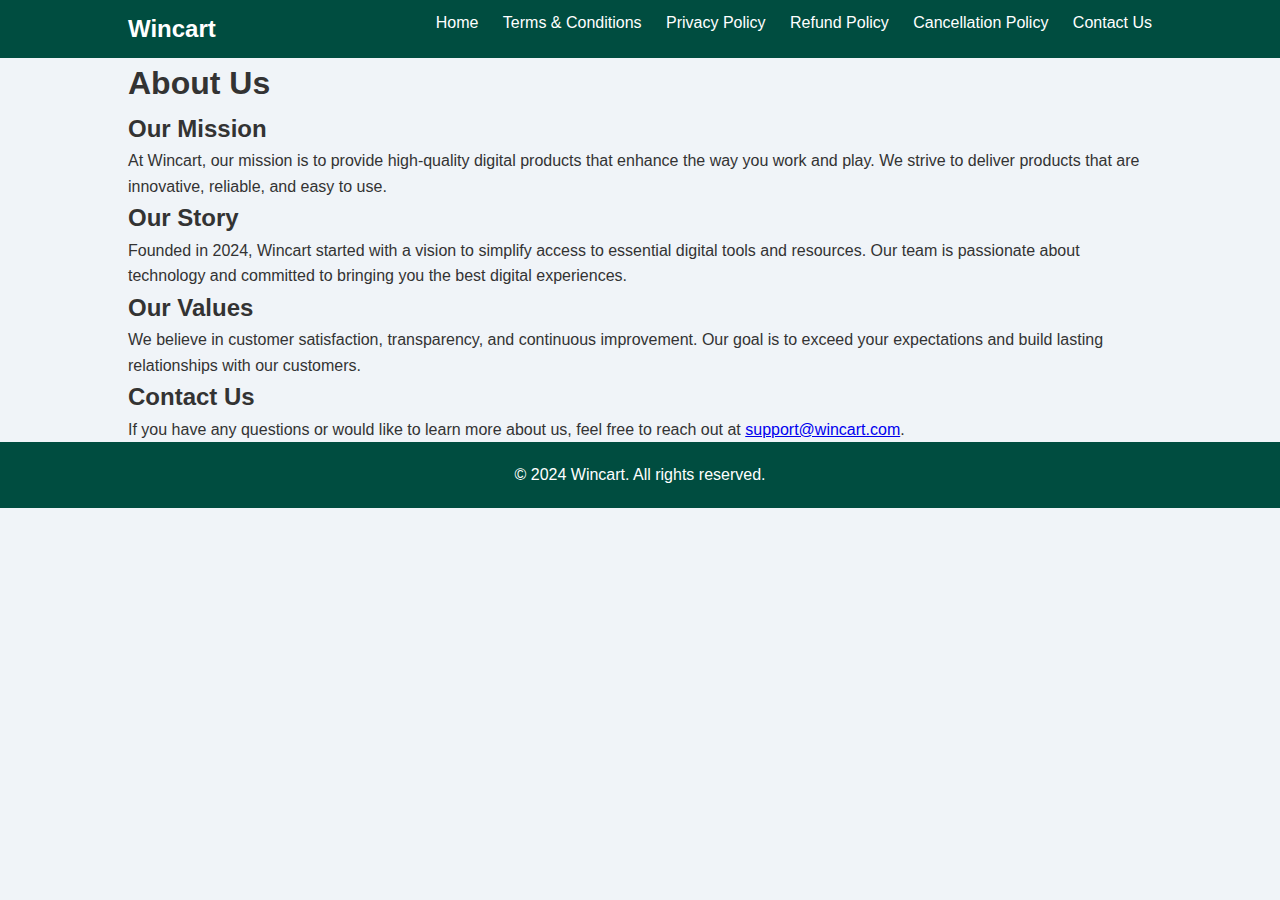
==== about.html @ 6e478d60 "Add files via upload" ====
<!DOCTYPE html>
<html lang="en">
<head>
    <meta charset="UTF-8">
    <meta name="viewport" content="width=device-width, initial-scale=1.0">
    <title>About Us - Wincart</title>
    <link rel="stylesheet" href="styles.css">
</head>
<body>
    <header>
        <div class="container">
            <div class="logo">Wincart</div>
            <nav>
                <ul>
                    <li><a href="index.html">Home</a></li>
                    <li><a href="terms.html">Terms & Conditions</a></li>
                    <li><a href="privacy.html">Privacy Policy</a></li>
                    <li><a href="refund.html">Refund Policy</a></li>
                    <li><a href="cancellation.html">Cancellation Policy</a></li>
                    <li><a href="contact.html">Contact Us</a></li>
                </ul>
            </nav>
        </div>
    </header>
    <main class="container">
        <h1>About Us</h1>
        <section>
            <h2>Our Mission</h2>
            <p>At Wincart, our mission is to provide high-quality digital products that enhance the way you work and play. We strive to deliver products that are innovative, reliable, and easy to use.</p>
            
            <h2>Our Story</h2>
            <p>Founded in 2024, Wincart started with a vision to simplify access to essential digital tools and resources. Our team is passionate about technology and committed to bringing you the best digital experiences.</p>
            
            <h2>Our Values</h2>
            <p>We believe in customer satisfaction, transparency, and continuous improvement. Our goal is to exceed your expectations and build lasting relationships with our customers.</p>
            
            <h2>Contact Us</h2>
            <p>If you have any questions or would like to learn more about us, feel free to reach out at <a href="mailto:support@wincart.com">support@wincart.com</a>.</p>
        </section>
    </main>
    <footer>
        <div class="container">
            <p>&copy; 2024 Wincart. All rights reserved.</p>
        </div>
    </footer>
</body>
</html>
---- styles.css ----
/* Basic Reset */
* {
    margin: 0;
    padding: 0;
    box-sizing: border-box;
}

/* Body Styling */
body {
    font-family: 'Arial', sans-serif;
    color: #333;
    line-height: 1.6;
    background-color: #f0f4f8; /* Light Gray */
}

/* Container */
.container {
    width: 80%;
    margin: 0 auto;
}

/* Header */
header {
    background: #004d40; /* Teal Blue */
    color: #fff;
    padding: 10px 0;
}

header .logo {
    float: left;
    font-size: 1.5em;
    font-weight: bold;
}

header nav {
    float: right;
}

header nav ul {
    list-style: none;
}

header nav ul li {
    display: inline;
    margin-left: 20px;
}

header nav ul li a {
    color: #fff;
    text-decoration: none;
}

header::after {
    content: '';
    display: table;
    clear: both;
}

/* Hero Section */
.hero {
    background: #b2dfdb; /* Light Blue */
    padding: 40px 0;
    text-align: center;
}

.hero h1 {
    font-size: 2.5em;
    margin-bottom: 10px;
}

.hero p {
    font-size: 1.2em;
    margin-bottom: 20px;
}

.hero .countdown {
    display: flex;
    justify-content: center;
    margin-bottom: 20px;
}

.hero .countdown p {
    margin: 0 10px;
    font-size: 1.5em;
}

.hero .cta-button {
    background: #004d40; /* Teal Blue */
    color: #fff;
    padding: 10px 20px;
    text-decoration: none;
    border-radius: 5px;
}

/* Introduction Section */
.introduction {
    background: #e0f2f1; /* Light Blue */
    padding: 40px 0;
    text-align: center;
}

.introduction h2 {
    font-size: 2em;
    margin-bottom: 20px;
}

.introduction p {
    font-size: 1.2em;
    margin-bottom: 20px;
}

.introduction .cta-button {
    background: #004d40; /* Teal Blue */
    color: #fff;
    padding: 10px 20px;
    text-decoration: none;
    border-radius: 5px;
}

/* What Is It Section */
.what-is-it {
    padding: 40px 0;
}

.what-is-it .image-text {
    display: flex;
    align-items: center;
    justify-content: space-between;
}

.what-is-it .image-text img {
    max-width: 200px;
    height: auto;
    margin-right: 20px;
}

.what-is-it .text {
    max-width: 600px;
}

.what-is-it h2 {
    font-size: 2em;
    margin-bottom: 20px;
}

.what-is-it p {
    font-size: 1.2em;
    line-height: 1.6;
}

/* Why Do You Need It Section */
.why-do-you-need-it {
    background: #e0f2f1; /* Light Blue */
    padding: 40px 0;
}

.why-do-you-need-it .image-text {
    display: flex;
    align-items: center;
    justify-content: space-between;
}

.why-do-you-need-it .info-image {
    max-width: 200px;
    height: auto;
    margin-right: 20px;
}

.why-do-you-need-it .text {
    max-width: 600px;
}

.why-do-you-need-it h2 {
    font-size: 2em;
    margin-bottom: 20px;
}

.why-do-you-need-it p {
    font-size: 1.2em;
    line-height: 1.6;
}

/* Who Is This For Section */
.who-is-this-for {
    padding: 40px 0;
}

.who-is-this-for .image-text {
    display: flex;
    align-items: center;
    justify-content: space-between;
}

.who-is-this-for .info-image {
    max-width: 200px;
    height: auto;
    margin-right: 20px;
}

.who-is-this-for .text {
    max-width: 600px;
}

.who-is-this-for h2 {
    font-size: 2em;
    margin-bottom: 20px;
}

.who-is-this-for p {
    font-size: 1.2em;
    line-height: 1.6;
}

/* Bonuses Section */
.bonuses {
    background: #b2dfdb; /* Light Blue */
    padding: 40px 0;
    text-align: center;
}

.bonuses h2 {
    font-size: 2em;
    margin-bottom: 20px;
}

.bonuses ul {
    list-style: none;
    padding: 0;
}

.bonuses ul li {
    font-size: 1.2em;
    margin-bottom: 10px;
}

.bonuses .cta-button {
    background: #004d40; /* Teal Blue */
    color: #fff;
    padding: 10px 20px;
    text-decoration: none;
    border-radius: 5px;
}

/* Testimonials Section */
.testimonials {
    padding: 40px 0;
}

.testimonials h2 {
    text-align: center;
    font-size: 2em;
    margin-bottom: 20px;
}

.testimonials .testimonial-grid {
    display: flex;
    flex-wrap: wrap;
    justify-content: center;
}

.testimonials .testimonial {
    background: #ffffff; /* White */
    border: 1px solid #ccc;
    padding: 20px;
    margin: 10px;
    max-width: 300px;
    text-align: center;
}

.testimonials .testimonial p {
    font-size: 1.2em;
    margin-bottom: 10px;
}

.testimonials .testimonial span {
    display: block;
    font-style: italic;
}

/* About Section */
.about {
    background: #e0f2f1; /* Light Blue */
    padding: 40px 0;
    text-align: center;
}

.about h2 {
    font-size: 2em;
    margin-bottom: 20px;
}

.about p {
    font-size: 1.2em;
    line-height: 1.6;
}

/* Footer */
footer {
    background: #004d40; /* Teal Blue */
    color: #fff;
    padding: 20px 0;
    text-align: center;
}

.footer-links {
    margin-bottom: 20px;
}

.footer-links a {
    color: #fff;
    text-decoration: none;
    margin: 0 10px;
}

.footer-links a:hover {
    text-decoration: underline;
}

.social-media {
    margin-top: 10px;
}

.social-media a {
    margin: 0 10px;
}

.social-media img {
    width: 24px;
    height: 24px;
}

/* Responsive Design */
@media (max-width: 768px) {
    .image-text {
        flex-direction: column;
        align-items: flex-start;
    }

    .image-text img {
        max-width: 100%;
        margin-bottom: 20px;
    }

    .image-text .text {
        max-width: 100%;
    }

    header nav ul {
        text-align: center;
    }

    header nav ul li {
        display: block;
        margin: 10px 0;
    }

    .hero .countdown {
        flex-direction: column;
    }

    .hero .countdown p {
        margin-bottom: 10px;
    }

    .testimonial-grid {
        flex-direction: column;
    }
}
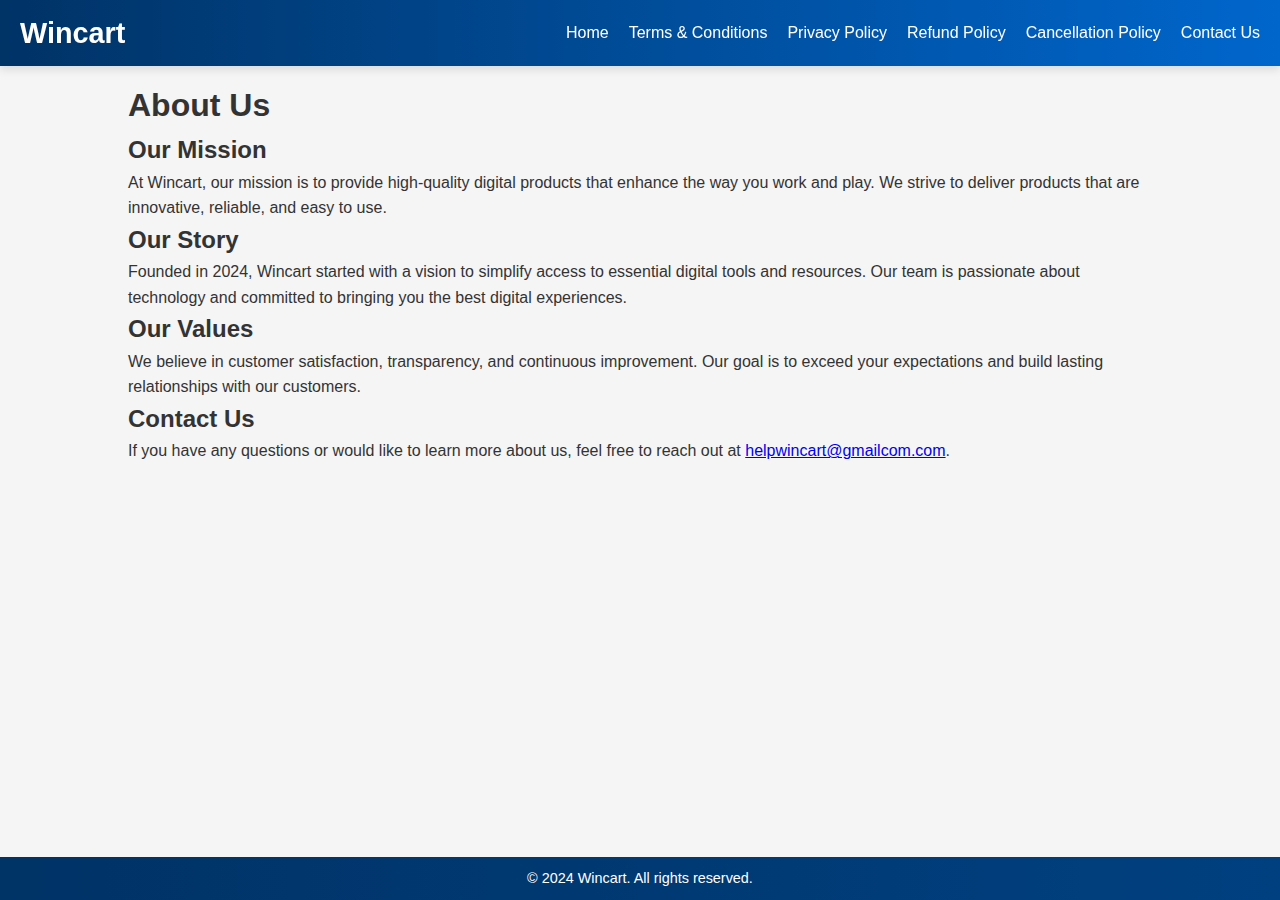
==== commit 8fd94ea5: "about.html" ====
--- a/about.html
+++ b/about.html
@@ -5,23 +5,116 @@
     <meta name="viewport" content="width=device-width, initial-scale=1.0">
     <title>About Us - Wincart</title>
     <link rel="stylesheet" href="styles.css">
+    <style>
+        /* Example styles for dropdown and menu icon */
+        .menu-icon {
+            cursor: pointer;
+            display: none; /* Hide menu icon on large screens */
+        }
+
+        .dropdown-menu {
+            display: none; /* Hide dropdown menu by default */
+            position: absolute;
+            background-color: #fff;
+            border: 1px solid #ccc;
+            top: 60px; /* Adjust based on your layout */
+            right: 0;
+            width: 200px;
+        }
+
+        .dropdown-menu ul {
+            list-style: none;
+            padding: 0;
+            margin: 0;
+        }
+
+        .dropdown-menu ul li {
+            border-bottom: 1px solid #ccc;
+        }
+
+        .dropdown-menu ul li a {
+            display: block;
+            padding: 10px;
+            text-decoration: none;
+            color: #000;
+        }
+
+        .dropdown-menu ul li a:hover {
+            background-color: #f0f0f0;
+        }
+
+        @media (max-width: 768px) {
+            .menu-icon {
+                display: block; /* Show menu icon on small screens */
+            }
+
+            nav {
+                display: none; /* Hide regular navigation menu on small screens */
+            }
+        }
+
+        /* Adjust page layout to center content between header and footer */
+        body {
+            display: flex;
+            flex-direction: column;
+            min-height: 100vh;
+            margin: 0;
+        }
+
+        main {
+            flex-grow: 1;
+            padding-top: 80px; /* Adjusted to account for fixed header height */
+            padding-bottom: 40px; /* Footer space */
+        }
+
+        header {
+            background-color: #003366;
+            color: white;
+            padding: 10px 20px;
+            position: fixed;
+            top: 0;
+            width: 100%;
+            z-index: 1000;
+        }
+
+        footer {
+            background-color: #003366;
+            color: white;
+            padding: 10px 20px;
+            text-align: center;
+        }
+    </style>
 </head>
 <body>
     <header>
-        <div class="container">
-            <div class="logo">Wincart</div>
-            <nav>
-                <ul>
-                    <li><a href="index.html">Home</a></li>
-                    <li><a href="terms.html">Terms & Conditions</a></li>
-                    <li><a href="privacy.html">Privacy Policy</a></li>
-                    <li><a href="refund.html">Refund Policy</a></li>
-                    <li><a href="cancellation.html">Cancellation Policy</a></li>
-                    <li><a href="contact.html">Contact Us</a></li>
-                </ul>
-            </nav>
+        <div class="logo">Wincart</div>
+        <nav>
+            <ul class="nav-links">
+                <li><a href="index.html">Home</a></li>
+                <li><a href="terms.html">Terms & Conditions</a></li>
+                <li><a href="privacy.html">Privacy Policy</a></li>
+                <li><a href="refund.html">Refund Policy</a></li>
+                <li><a href="cancellation.html">Cancellation Policy</a></li>
+                <li><a href="contact.html">Contact Us</a></li>
+            </ul>
+        </nav>
+        <div class="menu-icon" onclick="toggleDropdown()">
+            <div class="bar"></div>
+            <div class="bar"></div>
+            <div class="bar"></div>
+        </div>
+        <div class="dropdown-menu" id="dropdown">
+            <ul>
+                <li><a href="index.html">Home</a></li>
+                <li><a href="terms.html">Terms & Conditions</a></li>
+                <li><a href="privacy.html">Privacy Policy</a></li>
+                <li><a href="refund.html">Refund Policy</a></li>
+                <li><a href="cancellation.html">Cancellation Policy</a></li>
+                <li><a href="contact.html">Contact Us</a></li>
+            </ul>
         </div>
     </header>
+
     <main class="container">
         <h1>About Us</h1>
         <section>
@@ -35,14 +128,25 @@
             <p>We believe in customer satisfaction, transparency, and continuous improvement. Our goal is to exceed your expectations and build lasting relationships with our customers.</p>
             
             <h2>Contact Us</h2>
-            <p>If you have any questions or would like to learn more about us, feel free to reach out at <a href="mailto:support@wincart.com">support@wincart.com</a>.</p>
+            <p>If you have any questions or would like to learn more about us, feel free to reach out at <a href="mailto:support@wincart.com">helpwincart@gmailcom.com</a>.</p>
         </section>
     </main>
+
     <footer>
         <div class="container">
             <p>&copy; 2024 Wincart. All rights reserved.</p>
         </div>
     </footer>
+
+    <script>
+        function toggleDropdown() {
+            var dropdown = document.getElementById('dropdown');
+            if (dropdown.style.display === 'block') {
+                dropdown.style.display = 'none';
+            } else {
+                dropdown.style.display = 'block';
+            }
+        }
+    </script>
 </body>
 </html>
-
--- a/styles.css
+++ b/styles.css
@@ -10,7 +10,7 @@
     font-family: 'Arial', sans-serif;
     color: #333;
     line-height: 1.6;
-    background-color: #f0f4f8; /* Light Gray */
+    background-color: #F5F5F5; /* Light Gray Background */
 }
 
 /* Container */
@@ -21,46 +21,119 @@
 
 /* Header */
 header {
-    background: #004d40; /* Teal Blue */
-    color: #fff;
-    padding: 10px 0;
+    background: linear-gradient(90deg, #003366 0%, #0066cc 100%); /* Navy Blue to Sky Blue */
+    color: #fff;
+    padding: 10px 30px;
+    position: fixed; /* Sticky header */
+    width: 100%;
+    top: 0;
+    left: 0;
+    z-index: 1000;
+    box-shadow: 0 4px 8px rgba(0, 0, 0, 0.1); /* Enhanced shadow */
+    display: flex;
+    justify-content: space-between;
+    align-items: center;
+    transition: background-color 0.3s ease, padding 0.3s ease;
 }
 
 header .logo {
-    float: left;
-    font-size: 1.5em;
+    font-size: 1.8em; /* Increased logo size */
     font-weight: bold;
+    transition: transform 0.3s ease; /* Added hover effect for logo */
+}
+
+header .logo:hover {
+    transform: scale(1.1); /* Slightly increases logo size on hover */
 }
 
 header nav {
-    float: right;
-}
-
-header nav ul {
+    display: flex;
+}
+
+header nav ul.nav-links {
     list-style: none;
-}
-
-header nav ul li {
-    display: inline;
+    display: flex;
+    margin: 0;
+    padding: 0;
+}
+
+header nav ul.nav-links li {
     margin-left: 20px;
 }
 
-header nav ul li a {
+header nav ul.nav-links li a {
     color: #fff;
     text-decoration: none;
-}
-
-header::after {
-    content: '';
-    display: table;
-    clear: both;
+    transition: color 0.3s ease, border-bottom 0.3s ease;
+}
+
+header nav ul.nav-links li a:hover {
+    color: #00bfff; /* Deep Sky Blue color on hover */
+    border-bottom: 2px solid #00bfff; /* Adds a bottom border on hover */
+    padding-bottom: 2px;
+}
+
+/* Menu Icon for Mobile View */
+.menu-icon {
+    display: none;
+    flex-direction: column;
+    cursor: pointer;
+}
+
+.menu-icon .bar {
+    width: 25px;
+    height: 3px;
+    background-color: #fff;
+    margin: 4px 0;
+}
+
+/* Dropdown Menu for Mobile View */
+.dropdown-menu {
+    display: none;
+    position: absolute;
+    right: 20px;
+    background-color: #003366; /* Navy Blue */
+    width: 100%;
+    top: 60px;
+    text-align: center;
+    border-radius: 5px;
+    z-index: 1000;
+}
+
+.dropdown-menu ul {
+    list-style: none;
+    padding: 0;
+    margin: 0;
+}
+
+.dropdown-menu ul li {
+    margin: 0;
+}
+
+.dropdown-menu ul li a {
+    color: #fff;
+    text-decoration: none;
+    padding: 10px;
+    display: block;
+    transition: background-color 0.3s ease;
+}
+
+.dropdown-menu ul li a:hover {
+    background-color: #0066cc; /* Sky Blue on hover */
+}
+
+/* Show the dropdown menu when toggled */
+.dropdown-menu.active {
+    display: block;
 }
 
 /* Hero Section */
 .hero {
-    background: #b2dfdb; /* Light Blue */
-    padding: 40px 0;
-    text-align: center;
+    background: linear-gradient(135deg, #003366 0%, #0066cc 100%); /* Navy Blue to Sky Blue */
+    color: #fff;
+    padding: 80px 0;
+    text-align: center;
+    animation: fadeInUp 1s ease-in-out; /* Fade in effect */
 }
 
 .hero h1 {
@@ -82,21 +155,29 @@
 .hero .countdown p {
     margin: 0 10px;
     font-size: 1.5em;
+    animation: pulse 1.5s infinite; /* Pulse effect */
 }
 
 .hero .cta-button {
-    background: #004d40; /* Teal Blue */
-    color: #fff;
-    padding: 10px 20px;
+    background: #0066cc; /* Sky Blue */
+    color: #fff;
+    padding: 12px 24px;
     text-decoration: none;
-    border-radius: 5px;
+    border-radius: 30px; /* Rounded button shape */
+    transition: background-color 0.3s ease;
+    animation: sizeBlink 1s infinite; /* Blinking animation */
+}
+
+.hero .cta-button:hover {
+    background: #005bb5; /* Darker Blue for hover effect */
 }
 
 /* Introduction Section */
 .introduction {
-    background: #e0f2f1; /* Light Blue */
-    padding: 40px 0;
-    text-align: center;
+    background: linear-gradient(90deg, #f0f0f0 0%, #d0d0d0 100%); /* Light Gray to Silver */
+    padding: 40px 0;
+    text-align: center;
+    animation: fadeIn 1s ease-in-out; /* Fade in effect */
 }
 
 .introduction h2 {
@@ -110,116 +191,129 @@
 }
 
 .introduction .cta-button {
-    background: #004d40; /* Teal Blue */
-    color: #fff;
-    padding: 10px 20px;
+    background: #0066cc; /* Sky Blue */
+    color: #fff;
+    padding: 12px 24px;
     text-decoration: none;
-    border-radius: 5px;
+    border-radius: 30px; /* Rounded button shape */
+    transition: background-color 0.3s ease;
+    animation: sizeBlink 1s infinite; /* Blinking animation */
+}
+
+.introduction .cta-button:hover {
+    background: #005bb5; /* Darker Blue for hover effect */
 }
 
 /* What Is It Section */
 .what-is-it {
     padding: 40px 0;
+    animation: fadeIn 1s ease-in-out;
 }
 
 .what-is-it .image-text {
     display: flex;
+    flex-direction: column;
     align-items: center;
-    justify-content: space-between;
 }
 
 .what-is-it .image-text img {
-    max-width: 200px;
+    width: 100%;
+    max-width: 500px;
     height: auto;
-    margin-right: 20px;
 }
 
 .what-is-it .text {
-    max-width: 600px;
+    text-align: center;
+    padding: 10px;
 }
 
 .what-is-it h2 {
-    font-size: 2em;
-    margin-bottom: 20px;
+    font-size: 1.8em;
+    margin-bottom: 15px;
 }
 
 .what-is-it p {
-    font-size: 1.2em;
-    line-height: 1.6;
+    font-size: 1em;
+    line-height: 1.4;
 }
 
 /* Why Do You Need It Section */
 .why-do-you-need-it {
-    background: #e0f2f1; /* Light Blue */
-    padding: 40px 0;
+    background: #e6e6e6; /* Light Gray */
+    padding: 40px 0;
+    animation: fadeIn 1s ease-in-out;
 }
 
 .why-do-you-need-it .image-text {
     display: flex;
+    flex-direction: column;
     align-items: center;
-    justify-content: space-between;
 }
 
 .why-do-you-need-it .info-image {
-    max-width: 200px;
+    width: 100%;
+    max-width: 500px;
     height: auto;
-    margin-right: 20px;
 }
 
 .why-do-you-need-it .text {
-    max-width: 600px;
+    text-align: center;
+    padding: 10px;
 }
 
 .why-do-you-need-it h2 {
-    font-size: 2em;
-    margin-bottom: 20px;
+    font-size: 1.8em;
+    margin-bottom: 15px;
 }
 
 .why-do-you-need-it p {
-    font-size: 1.2em;
-    line-height: 1.6;
+    font-size: 1em;
+    line-height: 1.4;
 }
 
 /* Who Is This For Section */
 .who-is-this-for {
     padding: 40px 0;
+    animation: fadeIn 1s ease-in-out;
 }
 
 .who-is-this-for .image-text {
     display: flex;
+    flex-direction: column;
     align-items: center;
-    justify-content: space-between;
 }
 
 .who-is-this-for .info-image {
-    max-width: 200px;
+    width: 100%;
+    max-width: 500px;
     height: auto;
-    margin-right: 20px;
 }
 
 .who-is-this-for .text {
-    max-width: 600px;
+    text-align: center;
+    padding: 10px;
 }
 
 .who-is-this-for h2 {
-    font-size: 2em;
-    margin-bottom: 20px;
+    font-size: 1.8em;
+    margin-bottom: 15px;
 }
 
 .who-is-this-for p {
-    font-size: 1.2em;
-    line-height: 1.6;
+    font-size: 1em;
+    line-height: 1.4;
 }
 
 /* Bonuses Section */
 .bonuses {
-    background: #b2dfdb; /* Light Blue */
-    padding: 40px 0;
-    text-align: center;
+    background: linear-gradient(135deg, #0066cc 0%, #005bb5 100%); /* Sky Blue to Dark Blue */
+    padding: 40px 0;
+    text-align: center;
+    animation: fadeIn 1s ease-in-out;
 }
 
 .bonuses h2 {
-    font-size: 2em;
+    font-size: 1.8em;
     margin-bottom: 20px;
 }
 
@@ -229,21 +323,28 @@
 }
 
 .bonuses ul li {
-    font-size: 1.2em;
+    font-size: 1.1em;
     margin-bottom: 10px;
 }
 
 .bonuses .cta-button {
-    background: #004d40; /* Teal Blue */
-    color: #fff;
-    padding: 10px 20px;
+    background: #0066cc; /* Sky Blue */
+    color: #fff;
+    padding: 12px 24px;
     text-decoration: none;
-    border-radius: 5px;
+    border-radius: 30px; /* Rounded button shape */
+    transition: background-color 0.3s ease;
+    animation: sizeBlink 1s infinite; /* Blinking animation */
+}
+
+.bonuses .cta-button:hover {
+    background: #005bb5; /* Darker Blue for hover effect */
 }
 
 /* Testimonials Section */
 .testimonials {
     padding: 40px 0;
+    animation: fadeIn 1s ease-in-out;
 }
 
 .testimonials h2 {
@@ -258,30 +359,173 @@
     justify-content: center;
 }
 
-.testimonials .testimonial {
-    background: #ffffff; /* White */
-    border: 1px solid #ccc;
+.testimonials .testimonial-grid .testimonial {
+    background: #fff;
+    border: 1px solid #ddd;
+    border-radius: 10px;
     padding: 20px;
     margin: 10px;
-    max-width: 300px;
-    text-align: center;
-}
-
-.testimonials .testimonial p {
-    font-size: 1.2em;
+    width: 300px;
+    box-shadow: 0 4px 8px rgba(0, 0, 0, 0.1);
+}
+
+.testimonials .testimonial-grid .testimonial p {
+    font-size: 1em;
     margin-bottom: 10px;
 }
 
-.testimonials .testimonial span {
+.testimonials .testimonial-grid .testimonial .author {
+    font-size: 0.9em;
+    font-style: italic;
+    color: #666;
+}
+
+/* Enhanced Reviews Section */
+.reviews {
+    padding: 50px 0;
+    background-color: #f9f9f9; /* Lighter background for contrast */
+    text-align: center;
+}
+
+.review-form {
+    max-width: 600px;
+    margin: 0 auto;
+    padding: 30px;
+    background-color: #fff;
+    border-radius: 10px;
+    box-shadow: 0 6px 12px rgba(0, 0, 0, 0.1); /* Subtle shadow for depth */
+    border: 1px solid #ddd; /* Light border for a clean look */
+}
+
+.review-form h3 {
+    font-size: 1.8em;
+    margin-bottom: 20px;
+    color: #333;
+    font-weight: bold;
+}
+
+.form-group {
+    margin-bottom: 20px;
+}
+
+.form-group label {
     display: block;
+    font-weight: 600; /* Bold and clear */
+    margin-bottom: 8px;
+    font-size: 1.1em; /* Slightly increased font size */
+    color: #444; /* Darker text for clarity */
+}
+
+.form-group input,
+.form-group textarea {
+    width: 100%;
+    padding: 15px;
+    font-size: 1em;
+    border: 1px solid #ccc;
+    border-radius: 5px;
+    transition: border-color 0.3s ease;
+}
+
+.form-group input:focus,
+.form-group textarea:focus {
+    border-color: #0066cc; /* Blue border on focus for accessibility */
+    outline: none;
+}
+
+.cta-button {
+    display: inline-block;
+    padding: 12px 30px;
+    background-color: #355C7D;
+    color: white;
+    font-size: 1.1em;
+    border: none;
+    border-radius: 30px;
+    cursor: pointer;
+    transition: background-color 0.3s, transform 0.3s;
+}
+
+.cta-button:hover {
+    background-color: #6C5B7B;
+    transform: scale(1.05); /* Slight scale effect on hover */
+}
+
+/* Rating Stars */
+.star-rating {
+    display: flex;
+    justify-content: center;
+    margin-bottom: 15px;
+}
+
+.star-rating input {
+    display: none;
+}
+
+.star-rating label {
+    font-size: 1.5em;
+    color: #ccc;
+    transition: color 0.2s ease-in-out;
+    cursor: pointer;
+}
+
+.star-rating label:hover,
+.star-rating label:hover ~ label,
+.star-rating input:checked ~ label {
+    color: #ffcc00; /* Yellow color for rating stars */
+}
+
+/* Testimonial List */
+.testimonials {
+    padding: 40px 0;
+    animation: fadeIn 1s ease-in-out;
+}
+
+.testimonials h2 {
+    text-align: center;
+    font-size: 2em;
+    margin-bottom: 20px;
+}
+
+.testimonials .testimonial-grid {
+    display: flex;
+    flex-wrap: wrap;
+    justify-content: center;
+}
+
+.testimonials .testimonial-grid .testimonial {
+    background: #fff;
+    border: 1px solid #ddd;
+    border-radius: 10px;
+    padding: 25px;
+    margin: 15px;
+    width: 320px;
+    box-shadow: 0 6px 12px rgba(0, 0, 0, 0.1); /* Slightly larger shadow */
+    transition: transform 0.3s ease;
+}
+
+.testimonials .testimonial-grid .testimonial:hover {
+    transform: translateY(-10px); /* Lifts the card on hover */
+}
+
+.testimonials .testimonial-grid .testimonial p {
+    font-size: 1.1em;
+    margin-bottom: 15px;
+    color: #333;
+}
+
+.testimonials .testimonial-grid .testimonial .author {
+    font-size: 1em;
     font-style: italic;
-}
+    color: #555;
+}
+
+
 
 /* About Section */
 .about {
-    background: #e0f2f1; /* Light Blue */
-    padding: 40px 0;
-    text-align: center;
+    background: linear-gradient(135deg, #4B0082 0%, #8A2BE2 100%); /* Indigo to Blue Violet */
+    padding: 40px 0;
+    text-align: center;
+    animation: fadeIn 1s ease-in-out;
 }
 
 .about h2 {
@@ -291,78 +535,93 @@
 
 .about p {
     font-size: 1.2em;
-    line-height: 1.6;
+    margin-bottom: 20px;
 }
 
 /* Footer */
 footer {
-    background: #004d40; /* Teal Blue */
-    color: #fff;
-    padding: 20px 0;
-    text-align: center;
-}
-
-.footer-links {
-    margin-bottom: 20px;
-}
-
-.footer-links a {
-    color: #fff;
-    text-decoration: none;
-    margin: 0 10px;
-}
-
-.footer-links a:hover {
-    text-decoration: underline;
-}
-
-.social-media {
-    margin-top: 10px;
-}
-
-.social-media a {
-    margin: 0 10px;
-}
-
-.social-media img {
-    width: 24px;
-    height: 24px;
-}
-
-/* Responsive Design */
+    background: linear-gradient(90deg, #003366 0%, #004080 100%); /* Navy Blue to Dark Blue */
+    color: #fff;
+    padding: 20px;
+    text-align: center;
+}
+
+footer p {
+    margin: 0;
+    font-size: 0.9em;
+}
+
+/* Media Queries for Responsive Design */
 @media (max-width: 768px) {
-    .image-text {
-        flex-direction: column;
-        align-items: flex-start;
-    }
-
-    .image-text img {
-        max-width: 100%;
-        margin-bottom: 20px;
-    }
-
-    .image-text .text {
-        max-width: 100%;
-    }
-
-    header nav ul {
-        text-align: center;
-    }
-
-    header nav ul li {
-        display: block;
-        margin: 10px 0;
-    }
-
-    .hero .countdown {
-        flex-direction: column;
-    }
-
-    .hero .countdown p {
-        margin-bottom: 10px;
-    }
-
-    .testimonial-grid {
-        flex-direction: column;
-    }
-}
+    header nav ul.nav-links {
+        display: none;
+    }
+
+    .menu-icon {
+        display: flex;
+    }
+
+    header {
+        justify-content: space-between;
+    }
+
+    /* Adjust layout for smaller screens */
+    .container {
+        width: 90%;
+    }
+
+    .hero h1 {
+        font-size: 2em;
+    }
+
+    .hero p {
+        font-size: 1em;
+    }
+
+    .introduction h2 {
+        font-size: 1.5em;
+    }
+
+    .what-is-it, .why-do-you-need-it, .who-is-this-for, .bonuses, .testimonials, .about {
+        padding: 20px 0;
+    }
+}
+
+/* Animations */
+@keyframes fadeInUp {
+    from {
+        opacity: 0;
+        transform: translateY(20px);
+    }
+    to {
+        opacity: 1;
+        transform: translateY(0);
+    }
+}
+
+@keyframes fadeIn {
+    from {
+        opacity: 0;
+    }
+    to {
+        opacity: 1;
+    }
+}
+
+@keyframes pulse {
+    0%, 100% {
+        transform: scale(1);
+    }
+    50% {
+        transform: scale(1.1);
+    }
+}
+
+@keyframes sizeBlink {
+    0%, 100% {
+        transform: scale(1);
+    }
+    50% {
+        transform: scale(1.1);
+    }
+}
